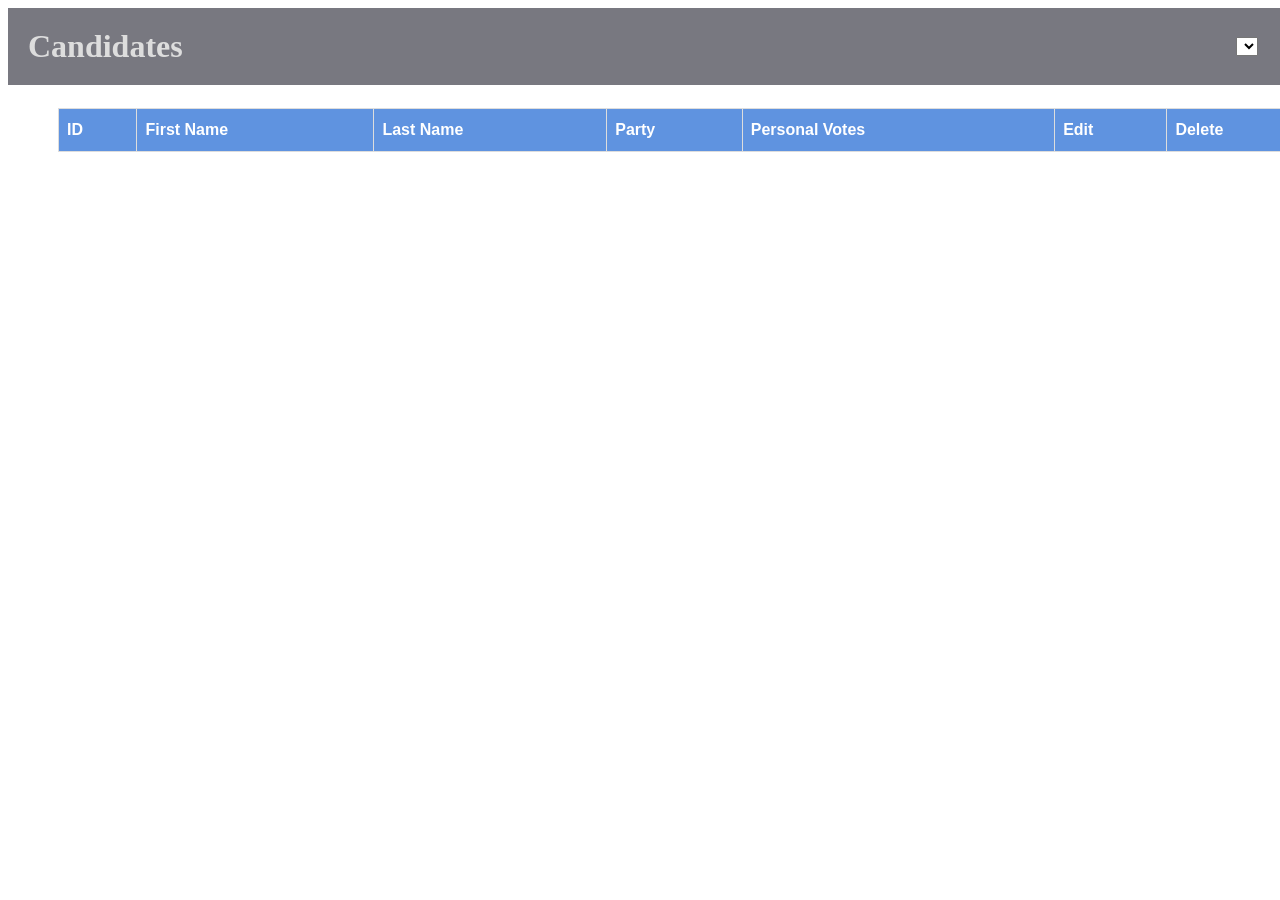
==== pages/candidates/candidates.html @ d658ab4d "1 commit" ====
<!DOCTYPE html>
<html lang="en">
  <head>
    <meta charset="UTF-8" />
    <meta http-equiv="X-UA-Compatible" content="IE=edge" />
    <meta name="viewport" content="width=device-width, initial-scale=1.0" />
    <title>Candidates</title>
    <base href="/" />
    <link rel="stylesheet" href=".\style.css" />
  </head>
  <body>
    <div class="header">
      <div>
        <h1>Candidates</h1>
      </div>
      <div>
        <select class="party-dropdown"></select>
      </div>
    </div>
    <div class="candidates">
      <table class="candidate-table">
        <tr>
          <th>ID</th>
          <th>First Name</th>
          <th>Last Name</th>
          <th>Party</th>
          <th>Personal Votes</th>
          <th>Edit</th>
          <th>Delete</th>
        </tr>
      </table>
    </div>

    <footer></footer>
    <script src=".\pages\candidates\candidates.js"></script>
  </body>
</html>
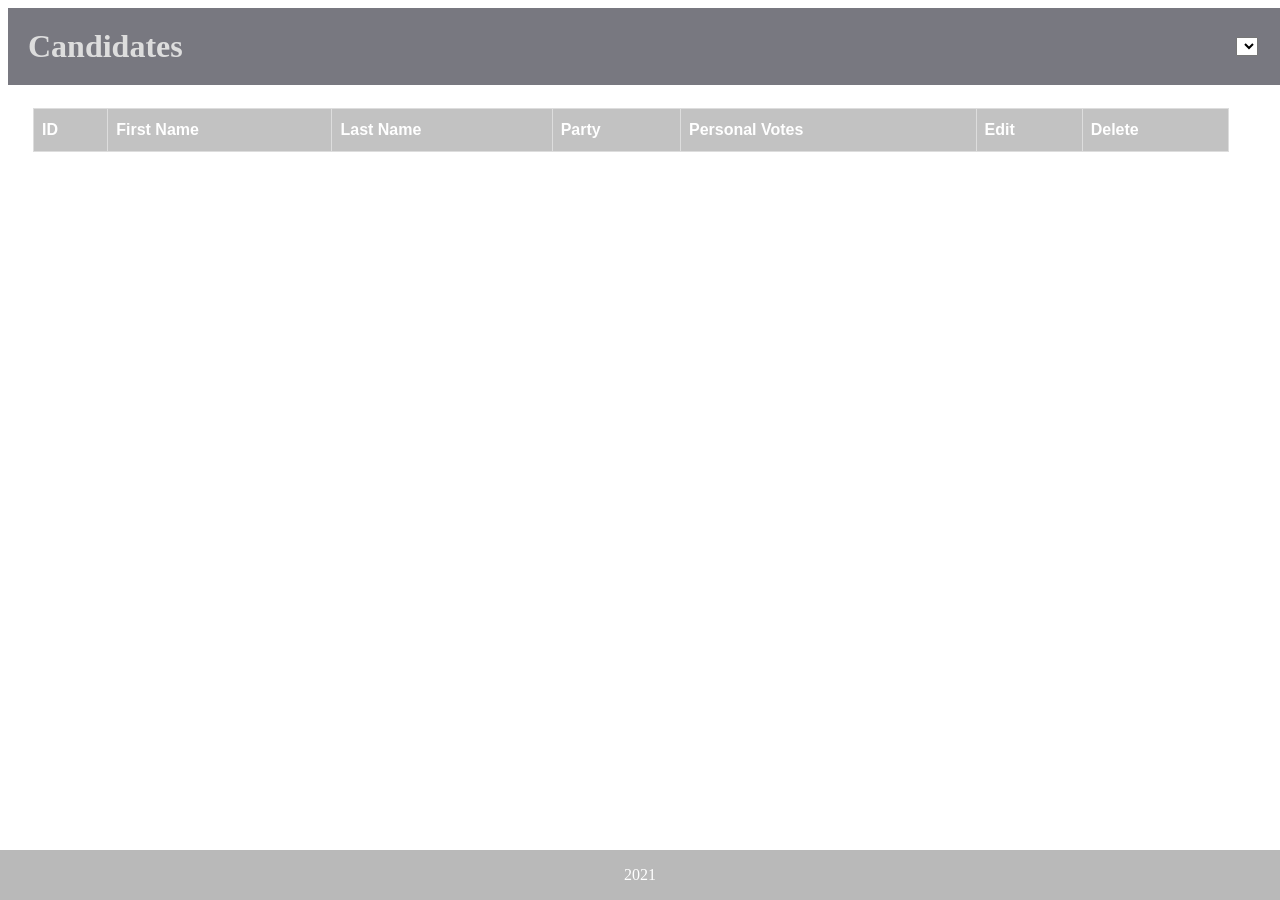
==== commit 56a4ca5e: "editz" ====
--- a/pages/candidates/candidates.html
+++ b/pages/candidates/candidates.html
@@ -31,7 +31,11 @@
       </table>
     </div>
 
-    <footer></footer>
+    <div class="footer">
+      <p>
+        2021
+      </p>
+    </div>
     <script src=".\pages\candidates\candidates.js"></script>
   </body>
 </html>
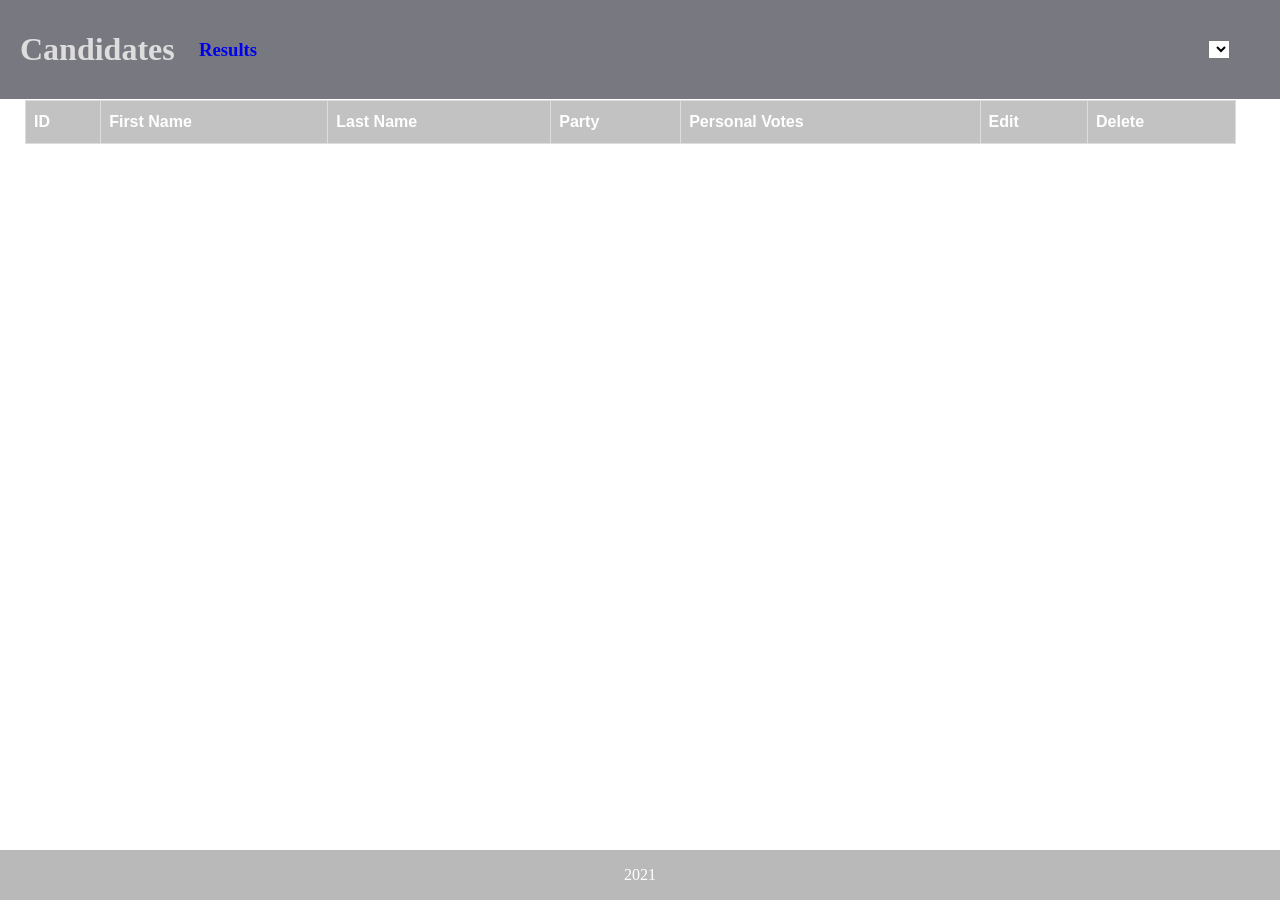
==== commit f4282427: "final commit" ====
--- a/pages/candidates/candidates.html
+++ b/pages/candidates/candidates.html
@@ -13,7 +13,12 @@
       <div>
         <h1>Candidates</h1>
       </div>
-      <div>
+
+      <a href=".\pages/results/results.html">
+        <h3>Results</h3>
+      </a>
+
+      <div class="max-div">
         <select class="party-dropdown"></select>
       </div>
     </div>
@@ -32,9 +37,7 @@
     </div>
 
     <div class="footer">
-      <p>
-        2021
-      </p>
+      <p>2021</p>
     </div>
     <script src=".\pages\candidates\candidates.js"></script>
   </body>
